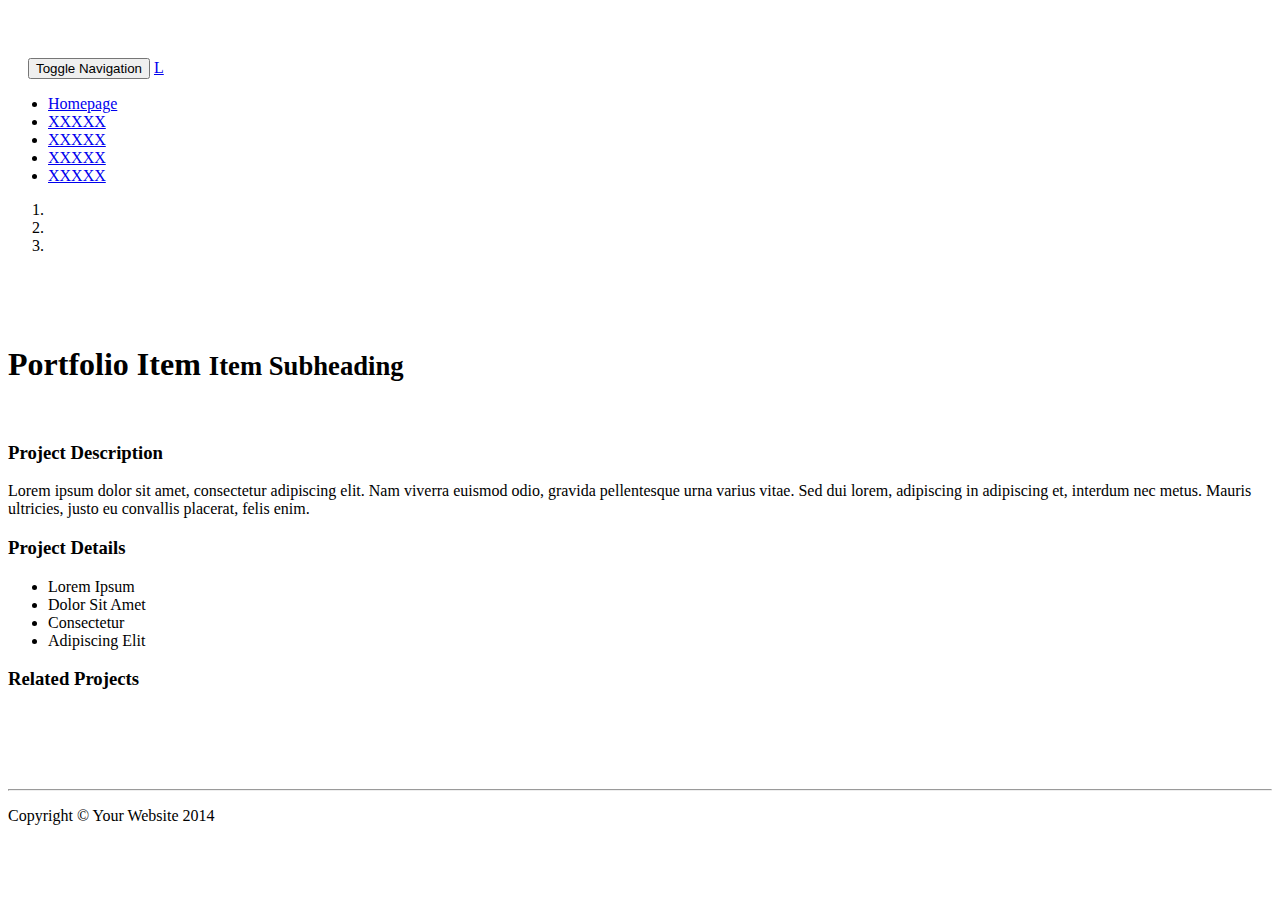
==== main.html @ 3164b7ff "MAINT" ====
<!DOCTYPE html>
<html lang="en">

<head>

    <meta http-equiv="Content-Type" content="text/html; charset=utf-8">
    <meta name="viewport" content="width=device-width, initial-scale=1">
    <meta name="description" content="">
    <meta name="author" content="">

    <title>Portfolio Item - Start Bootstrap Template</title>
    <link rel="stylesheet" href="static/css/bootstrap.min.css">
    <link href="static/ss/portfolio-item.css" rel="stylesheet">
    <script src="https://ajax.googleapis.com/ajax/libs/jquery/3.1.1/jquery.min.js"></script>
    <script src="static/js/bootstrap.min.js"></script>
    <style type="text/css">
      body{padding:50px 0 0 0;}
    </style>
</head>

<body>
    <div class="navbar navbar-default navbar-fixed-top" role="navigation">
        <div class="navbar-header">
           　<!-- .navbar-toggle样式用于toggle收缩的内容，即nav-collapse collapse样式所在元素 -->
             <button class="navbar-toggle" type="button" data-toggle="collapse" data-target=".navbar-responsive-collapse">
               <span class="sr-only">Toggle Navigation</span>
               <span class="icon-bar"></span>
               <span class="icon-bar"></span>
               <span class="icon-bar"></span>
             </button>
             <!-- 确保无论是宽屏还是窄屏，navbar-brand都显示 -->
             <a href="#" class="navbar-brand"></strong>L</strong></a>
        </div>
        <!-- 屏幕宽度小于768px时，div.navbar-responsive-collapse容器里的内容都会隐藏，显示icon-bar图标，当点击icon-bar图标时，再展开。屏幕大于768px时，默认显示。 -->
        <div class="collapse navbar-collapse navbar-responsive-collapse">
          	<ul class="nav navbar-nav">
            		<li class="active"><a href="##">Homepage</a></li>
            		<li><a href="##">XXXXX</a></li>
            		<li><a href="##">XXXXX</a></li>
            		<li><a href="##">XXXXX</a></li>
            		<li><a href="##">XXXXX</a></li>
      	 	</ul>
        </div>
    </div>

    <!-- Page Content -->
    <div class="container">
      <div class="row carousel-holder">

          <div class="col-md-12">
              <div id="carousel-example-generic" class="carousel slide" data-ride="carousel">
                  <ol class="carousel-indicators">
                      <li data-target="#carousel-example-generic" data-slide-to="0" class="active"></li>
                      <li data-target="#carousel-example-generic" data-slide-to="1"></li>
                      <li data-target="#carousel-example-generic" data-slide-to="2"></li>
                  </ol>
                  <div class="carousel-inner">
                      <div class="item active">
                          <img class="slide-image" src="http://placehold.it/1000x300" alt="">
                      </div>
                      <div class="item">
                          <img class="slide-image" src="http://placehold.it/1000x300" alt="">
                      </div>
                      <div class="item">
                          <img class="slide-image" src="http://placehold.it/1000x300" alt="">
                      </div>
                  </div>
                  <a class="left carousel-control" href="#carousel-example-generic" data-slide="prev">
                      <span class="glyphicon glyphicon-chevron-left"></span>
                  </a>
                  <a class="right carousel-control" href="#carousel-example-generic" data-slide="next">
                      <span class="glyphicon glyphicon-chevron-right"></span>
                  </a>
              </div>
          </div>

      </div>

        <div class="row">
            <div class="col-lg-12">
                <h1 class="page-header">Portfolio Item
                    <small>Item Subheading</small>
                </h1>
            </div>
        </div>
        <!-- /.row -->

        <!-- Portfolio Item Row -->
        <div class="row">

            <div class="col-md-8">
                <img class="img-responsive" src="http://placehold.it/750x500" alt="">
            </div>

            <div class="col-md-4">
                <h3>Project Description</h3>
                <p>Lorem ipsum dolor sit amet, consectetur adipiscing elit. Nam viverra euismod odio, gravida pellentesque urna varius vitae. Sed dui lorem, adipiscing in adipiscing et, interdum nec metus. Mauris ultricies, justo eu convallis placerat, felis enim.</p>
                <h3>Project Details</h3>
                <ul>
                    <li>Lorem Ipsum</li>
                    <li>Dolor Sit Amet</li>
                    <li>Consectetur</li>
                    <li>Adipiscing Elit</li>
                </ul>
            </div>

        </div>
        <!-- /.row -->

        <!-- Related Projects Row -->
        <div class="row">

            <div class="col-lg-12">
                <h3 class="page-header">Related Projects</h3>
            </div>

            <div class="col-sm-3 col-xs-6">
                <a href="#">
                    <img class="img-responsive portfolio-item" src="http://placehold.it/500x300" alt="">
                </a>
            </div>

            <div class="col-sm-3 col-xs-6">
                <a href="#">
                    <img class="img-responsive portfolio-item" src="http://placehold.it/500x300" alt="">
                </a>
            </div>

            <div class="col-sm-3 col-xs-6">
                <a href="#">
                    <img class="img-responsive portfolio-item" src="http://placehold.it/500x300" alt="">
                </a>
            </div>

            <div class="col-sm-3 col-xs-6">
                <a href="#">
                    <img class="img-responsive portfolio-item" src="http://placehold.it/500x300" alt="">
                </a>
            </div>

        </div>
        <!-- /.row -->

        <hr>

        <!-- Footer -->
        <footer>
            <div class="row">
                <div class="col-lg-12">
                    <p>Copyright &copy; Your Website 2014</p>
                </div>
            </div>
            <!-- /.row -->
        </footer>

    </div>
    <!-- /.container -->

    <!-- jQuery -->
    <script src="static/js/jquery.js"></script>

    <!-- Bootstrap Core JavaScript -->
    <script src="static/js/bootstrap.min.js"></script>


</body>

</html>
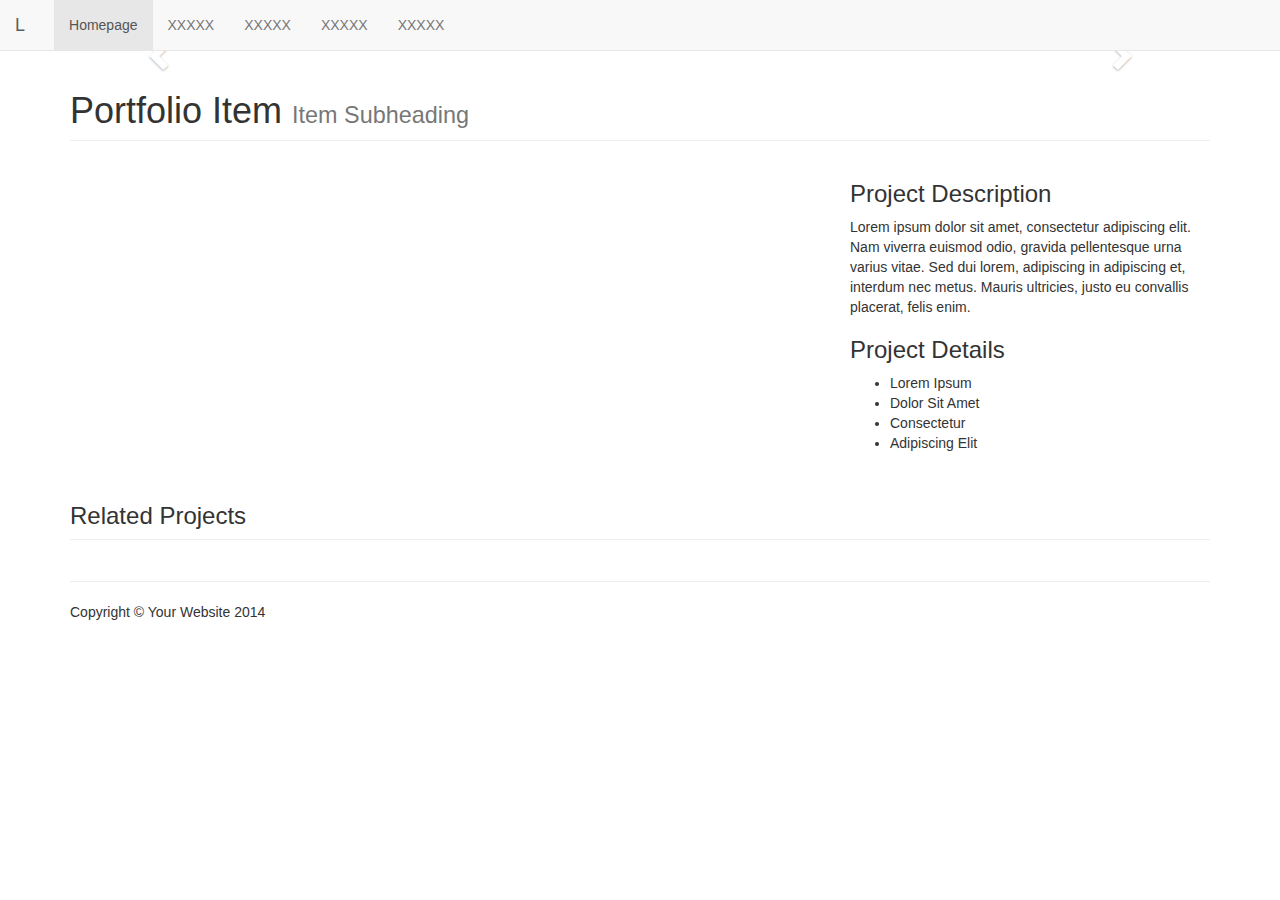
==== commit 07b07490: "." ====
--- a/main.html
+++ b/main.html
@@ -2,7 +2,6 @@
 <html lang="en">
 
 <head>
-
     <meta http-equiv="Content-Type" content="text/html; charset=utf-8">
     <meta name="viewport" content="width=device-width, initial-scale=1">
     <meta name="description" content="">
